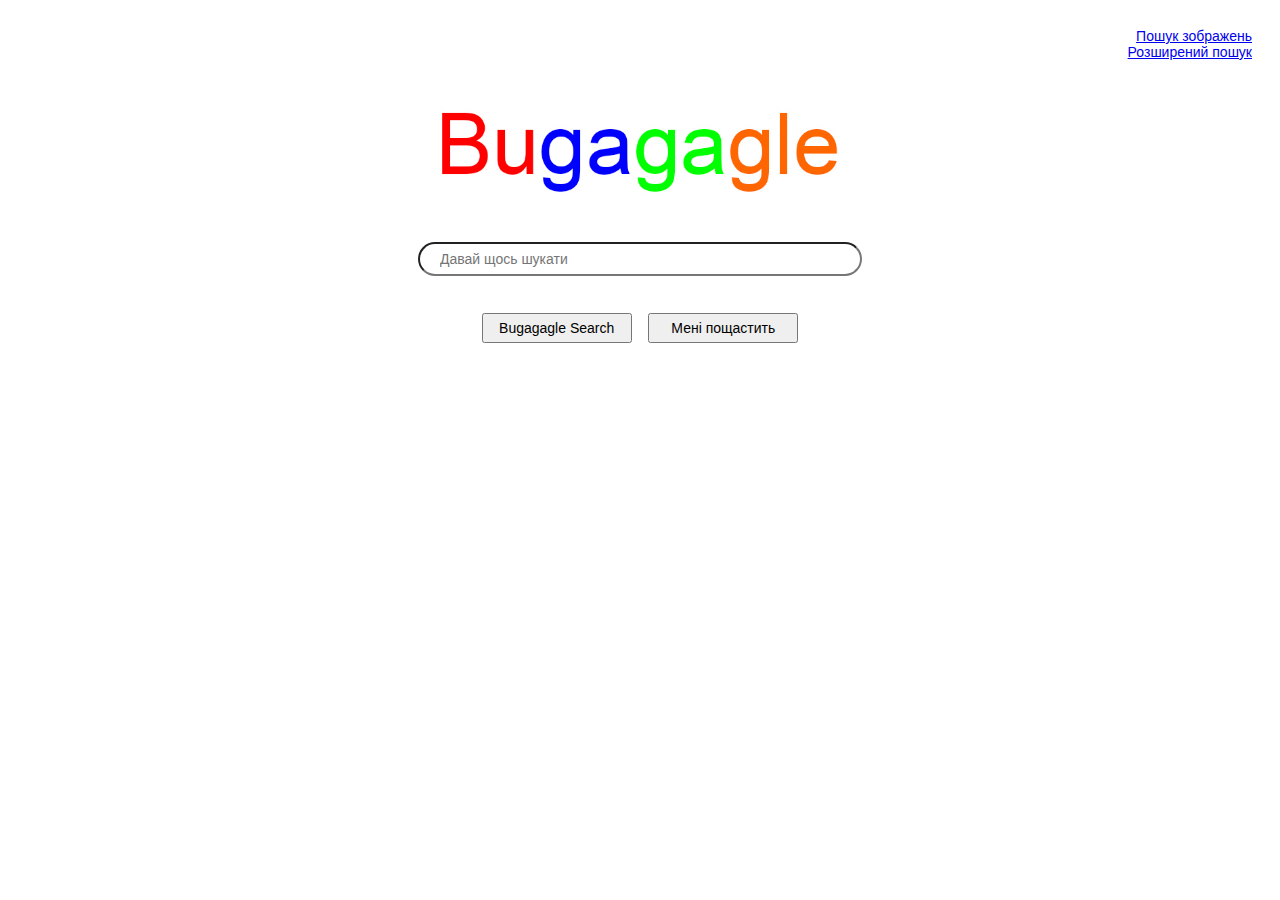
==== index.html @ 0ca447ec "Rename search.html to index.html" ====
<!DOCTYPE html>
<html lang="en">
    <head>
        <title>Пошук</title>
        <link rel="stylesheet" href="search.css">
    </head>
    <body>
        <div class="container1">
            <div class="right">
            
                <a href="search_img.html">Пошук зображень</a><br>
                <a href="search_more.html">Розширений пошук</a>
        
            </div>
        </div>
        <div class="center">
            
                <img src="logo.jpg" style="width: 400px;">
            
        </div>
        <div class="center">
            <form action="https://google.com/search">
                <input type="text" class="newstyle" placeholder="Давай щось шукати" name="q"><br>
                <input type="submit" class="button" value="Bugagagle Search">
                <input type="submit" class="button" value="Мені пощастить" name="btnI">
            </form>        
        </div>
        
    </body>
</html>
---- search.css ----
.center {
                text-align: center;
                font-size: 60px;
                font-family: sans-serif;
                vertical-align: middle;
            }
            .center_fotochki {
                text-align: center;
                height: 0px;
            }
            .right {
                text-align: right;
                font-size: 14px;
                font-family: sans-serif;
                padding: 20px;
            }
            .left {
                text-align: left;
                font-size: 14px;
                font-family: sans-serif;
                padding: 20px;
            }
.fotochki{
    color:#4285f4;
    font: 20px/20px roboto-regular, arial, sans-serif;
    position:relative;
    left:170px;bottom:30px;
    
}
.left-more {
    text-align: left;
    color: #930; /* Цвет текста */
    font-size: 20px;
    font-family: sans-serif;
    padding: 0 0 0 50px;
            }

            .newstyle{
                padding:0 20px 0 20px;
                /*color: #930; /* Цвет текста */
                border-radius: 30px;
                width: 400px;
                height: 30px;
                font-size:14px;
            }
            .newstyle:hover{
                
                box-shadow: 0 0 5px 2px rgba(122,122,122,0.5);

            }
            .button {
                width: 150px;
                height: 30px;
                font-size:14px;
            }
            .container {
                display: grid;
                grid-template-columns: 200px auto;
                height: 100px;
            }
            .container1 {
                display: grid;
                height: 100px;
            }
.style_more{
                width: 100%;
            }

.container_more {
    height: 50px;
    border-bottom: 1px solid gray;
    margin-bottom: 20px;
            }

.container_more-form {
    display: grid;
    grid-template-columns: 250px auto;
    font-family: sans-serif;
    margin-left: 55px;
    width: 60%;
            }
.container_more-item {
                font-family: sans-serif;
                padding:0 0 10px 0;
                font-size: 14px;
            }
.button_more{
    width: 90px;
    height: 30px;
    background-color: #4d90fe; /* Цвет кнопки */
    color: white; /* Цвет текста */
    border: 1px solid #3079ed;
    font-weight: bold;
    border-radius: 2px;
            }
.button_more:hover{
    background-color: #4787ed; /* Цвет фона */
            }
.button_display {
    width: 60%;            
    text-align: right;
    font-size: 14px;
    font-family: sans-serif;
    padding: 0 0 0 60px;
            }
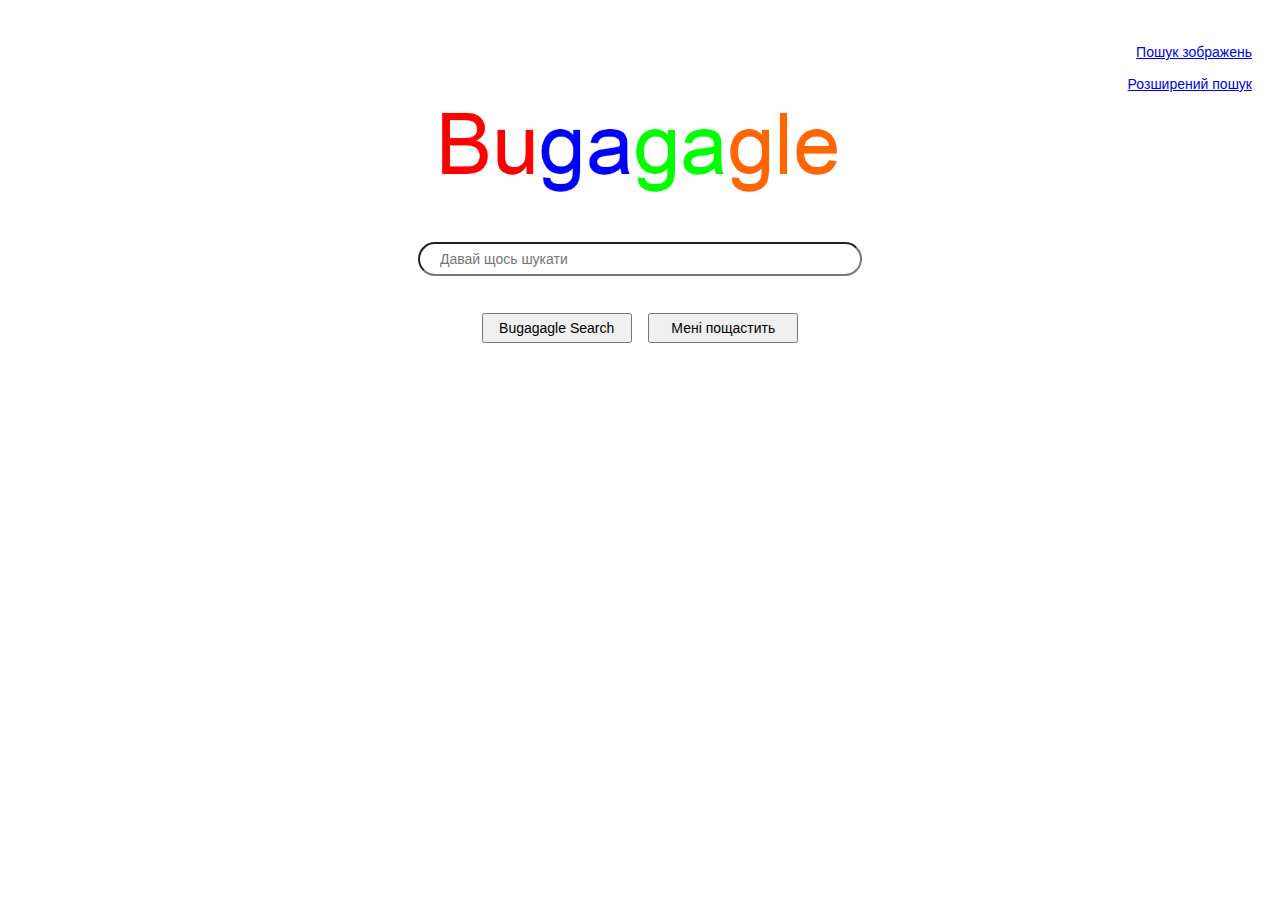
==== commit 85609f2a: "Опустил ниже ссылки в верхней части экрана для страниц поиска" ====
--- a/index.html
+++ b/index.html
@@ -7,8 +7,8 @@
     <body>
         <div class="container1">
             <div class="right">
-            
-                <a href="search_img.html">Пошук зображень</a><br>
+            <br>
+                <a href="search_img.html">Пошук зображень</a><br><br>
                 <a href="search_more.html">Розширений пошук</a>
         
             </div>
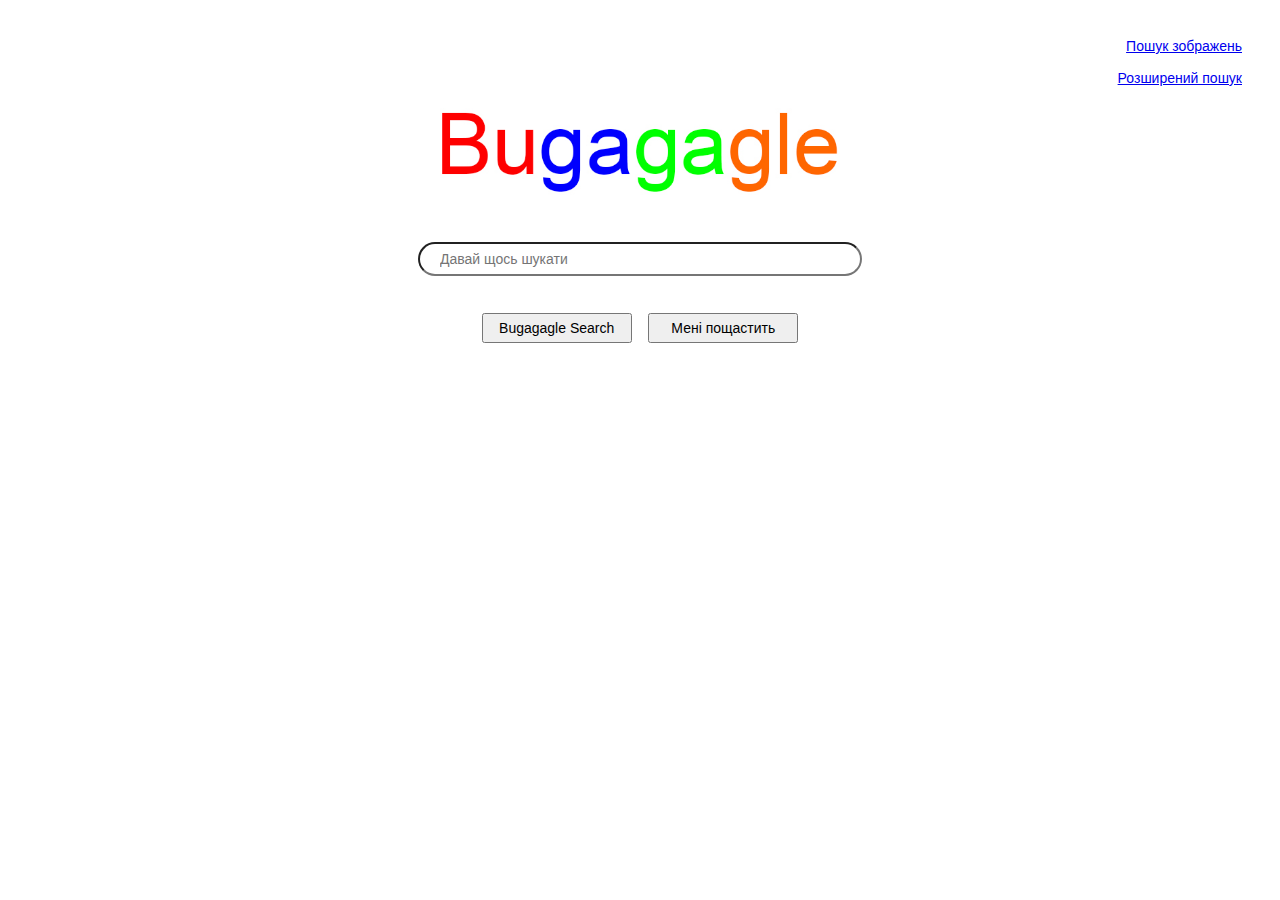
==== commit 14596031: "Убрал отступы в коде, потому что добавил в стилях" ====
--- a/index.html
+++ b/index.html
@@ -7,7 +7,7 @@
     <body>
         <div class="container1">
             <div class="right">
-            <br>
+            
                 <a href="search_img.html">Пошук зображень</a><br><br>
                 <a href="search_more.html">Розширений пошук</a>
         
--- a/search.css
+++ b/search.css
@@ -12,7 +12,7 @@
                 text-align: right;
                 font-size: 14px;
                 font-family: sans-serif;
-                padding: 20px;
+                padding: 30px 30px 10px 10px;
             }
             .left {
                 text-align: left;
